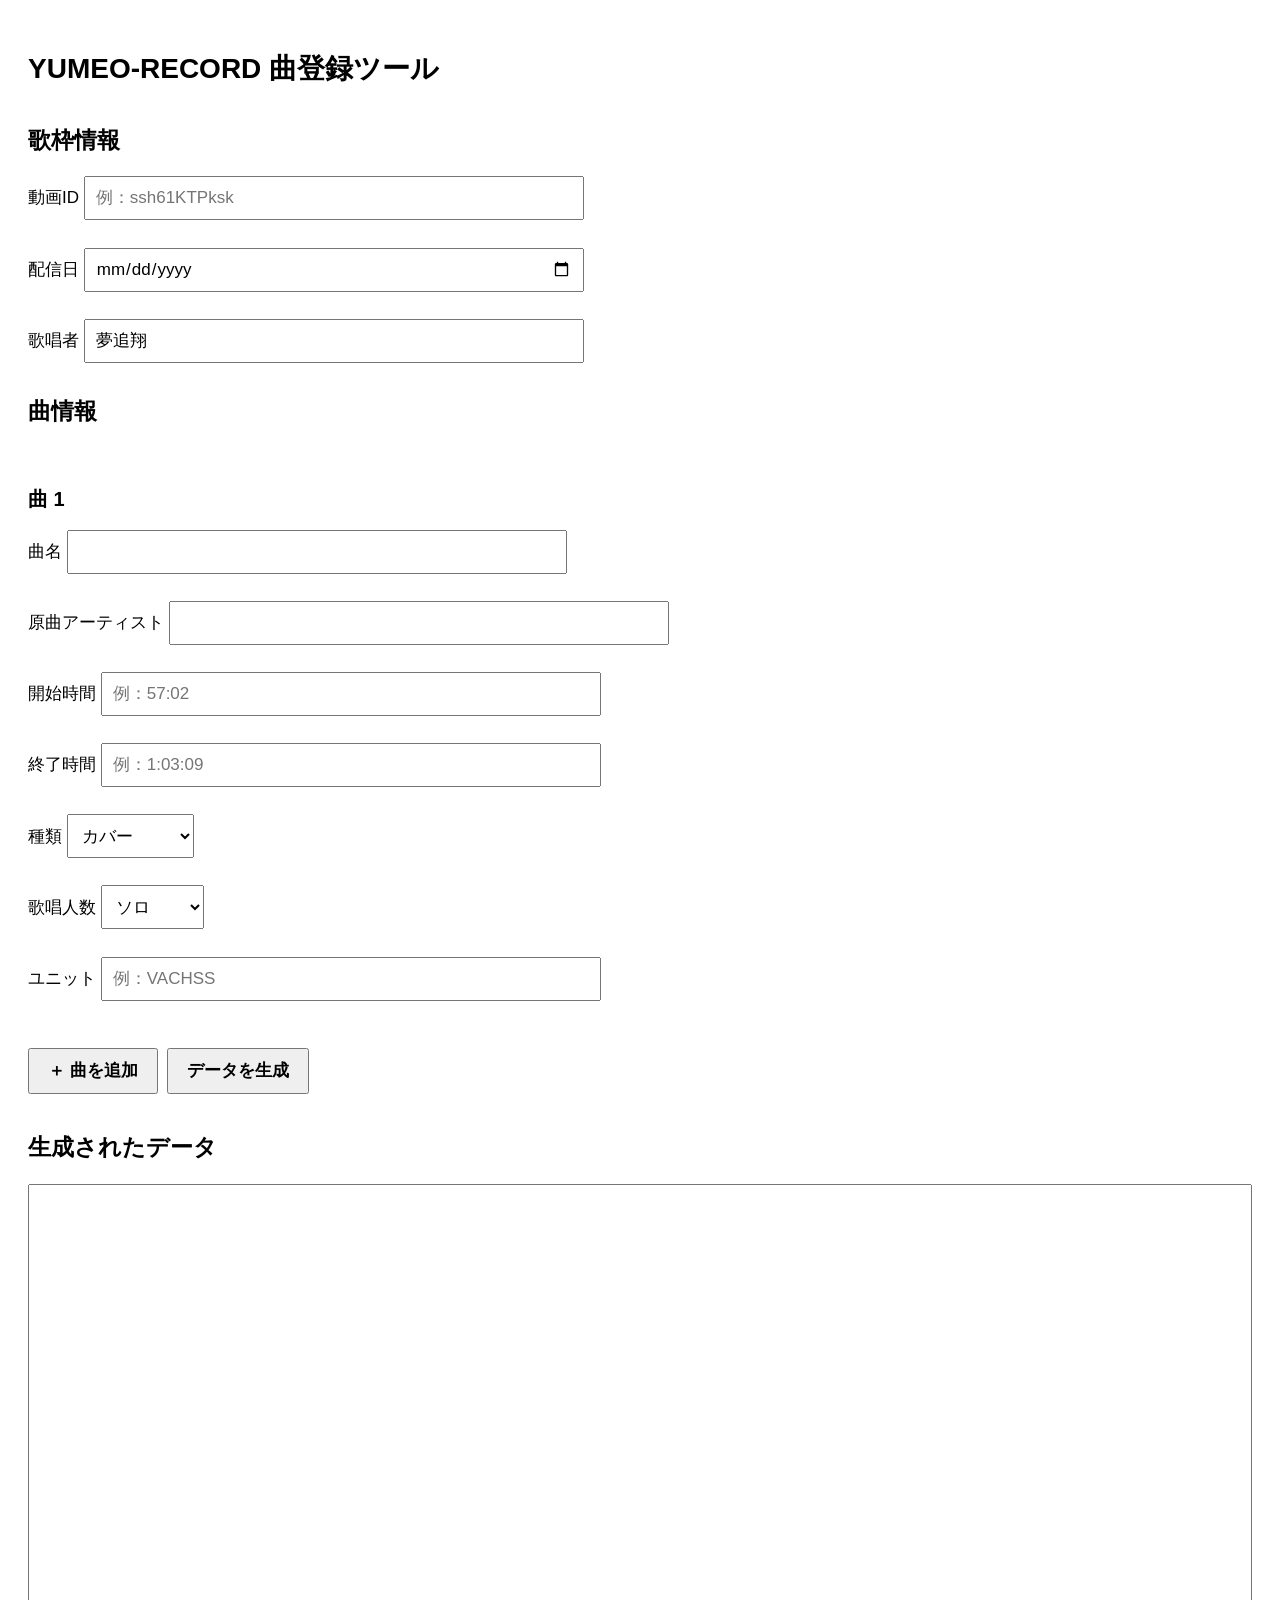
==== song-editor.html @ 81b99c0c "簡易アップデート" ====
<!DOCTYPE html>
<html lang="ja">
<head>
<meta charset="UTF-8">
<meta name="viewport" content="width=device-width, initial-scale=1.0">
<title>YUMEO-RECORD 曲登録ツール</title>
   <title>YUMEO-RECORD 曲登録ツール</title>
<style>
/* =========================
  曲登録ツール 全体
  ========================= */
body {
 font-family: sans-serif;
 font-size: 17px;
 line-height: 1.6;
 padding: 20px;
 box-sizing: border-box;
}
h1 {
 font-size: 28px;
 margin-bottom: 30px;
}
h2 {
 font-size: 23px;
 margin-top: 30px;
 margin-bottom: 18px;
}
h3 {
 font-size: 20px;
 margin-bottom: 15px;
}
label {
 font-size: 17px;
}
input,
select,
button,
textarea {
 font-family: inherit;
 font-size: 17px;
 box-sizing: border-box;
}
input,
select {
 min-height: 44px;
 padding: 8px 10px;
}
input[type="text"],
input[type="date"] {
 width: 100%;
 max-width: 500px;
}
button {
 min-height: 46px;
 padding: 8px 18px;
 margin: 5px 5px 5px 0;
 cursor: pointer;
}
#addSongButton,
#generateButton {
 font-weight: bold;
}
textarea {
 width: 100%;
 min-height: 400px;
 padding: 12px;
 line-height: 1.5;
 font-family: monospace;
}
.song-input {
 padding: 15px 0;
}
.song-input hr {
 margin: 25px 0;
}
</style>
</head>
</head>
<body>
<h1>YUMEO-RECORD 曲登録ツール</h1>
<h2>歌枠情報</h2>
<label>
   動画ID
<input type="text" id="videoId" placeholder="例：ssh61KTPksk">
</label>
<br><br>
<label>
   配信日
<input type="date" id="date">
</label>
<br><br>
<label>
   歌唱者
<input type="text" id="singer" value="夢追翔">
</label>
<h2>曲情報</h2>
<div id="songInputs">
<div class="song-input">
<h3>曲 1</h3>
<label>
       曲名
<input type="text" class="title">
</label>
<br><br>
<label>
       原曲アーティスト
<input type="text" class="artist">
</label>
<br><br>
<label>
       開始時間
<input type="text" class="start" placeholder="例：57:02">
</label>
<br><br>
<label>
       終了時間
<input type="text" class="end" placeholder="例：1:03:09">
</label>
<br><br>
<label>
       種類
<select class="type">
<option value="cover">カバー</option>
<option value="original">オリジナル</option>
</select>
</label>
<br><br>
<label>
       歌唱人数
<select class="count">
<option value="1">ソロ</option>
<option value="2">2人</option>
<option value="3">3人</option>
<option value="4">4人</option>
<option value="5">5人以上</option>
</select>
</label>
<br><br>
<label>
       ユニット
<input type="text" class="unit" placeholder="例：VACHSS">
</label>
</div>
</div>
<br>
<button type="button" id="addSongButton">
   ＋ 曲を追加
</button>
<button type="button" id="generateButton">
   データを生成
</button>
<h2>生成されたデータ</h2>
<textarea id="output" rows="20" cols="80" readonly></textarea>
   <script>
let songNumber = 1;
const addSongButton = document.getElementById('addSongButton');
const songInputs = document.getElementById('songInputs');
const generateButton = document.getElementById('generateButton');
const output = document.getElementById('output');

// =========================
// 時間を秒数に変換
// =========================
function parseTime(time) {
 if (typeof time === 'number') {
   return time;
 }
 if (!time) {
   return 0;
 }
 const parts = String(time)
   .trim()
   .split(':')
   .map(Number);
 if (parts.some(Number.isNaN)) {
   return 0;
 }
 if (parts.length === 1) {
   return parts[0];
 }
 if (parts.length === 2) {
   // 分:秒
   return parts[0] * 60 + parts[1];
 }
 if (parts.length === 3) {
   // 時:分:秒
   return parts[0] * 3600 + parts[1] * 60 + parts[2];
 }
 return 0;
}

// =========================
// 曲入力欄を追加
// =========================
addSongButton.addEventListener('click', () => {
 songNumber++;
 const songInput = document.createElement('div');
 songInput.className = 'song-input';
 songInput.innerHTML = `
<hr>
<h3>曲 ${songNumber}</h3>
<label>
     曲名
<input type="text" class="title">
</label>
<br><br>
<label>
     原曲アーティスト
<input type="text" class="artist">
</label>
<br><br>
<label>
     開始時間
<input
       type="text"
       class="start"
       placeholder="例：57:02"
>
</label>
<br><br>
<label>
     終了時間
<input
       type="text"
       class="end"
       placeholder="例：1:03:09"
>
</label>
<br><br>
<label>
     種類
<select class="type">
<option value="cover">カバー</option>
<option value="original">オリジナル</option>
</select>
</label>
<br><br>
<label>
     歌唱人数
<select class="count">
<option value="1">ソロ</option>
<option value="2">2人</option>
<option value="3">3人</option>
<option value="4">4人</option>
<option value="5">5人以上</option>
</select>
</label>
<br><br>
<label>
     ユニット
<input
       type="text"
       class="unit"
       placeholder="例：VACHSS"
>
</label>
 `;
 songInputs.appendChild(songInput);
});

// =========================
// データ生成
// =========================
generateButton.addEventListener('click', () => {
 const date = document.getElementById('date').value;
 const video = document.getElementById('videoId').value.trim();
 const singer = document.getElementById('singer').value.trim();
 const songs = document.querySelectorAll('.song-input');
 const result = [];
 songs.forEach(song => {
   const title =
     song.querySelector('.title')?.value.trim() || '';
   const artist =
     song.querySelector('.artist')?.value.trim() || '';
   const start =
     song.querySelector('.start')?.value.trim() || '';
   const end =
     song.querySelector('.end')?.value.trim() || '';
   const type =
     song.querySelector('.type')?.value || 'cover';
   const count =
     song.querySelector('.count')?.value || '1';
   const unit =
     song.querySelector('.unit')?.value.trim() || '';
   // 曲名が空欄ならスキップ
   if (!title) {
     return;
   }
   let songData = {
     title: title,
     count: count,
     type: type,
     date: date,
     unit: unit,
     artist: artist,
     singer: singer,
     video: video
   };
   // 開始時間が入力されている場合
   if (start !== '') {
     songData.start = parseTime(start);
   }
   // 終了時間が入力されている場合
   if (end !== '') {
     songData.end = parseTime(end);
   }
   result.push(songData);
 });

 // =========================
 // JavaScript形式に変換
 // =========================
 const formatted = result.map(song => {
   const lines = [
     `  {`,
     `    title: ${JSON.stringify(song.title)},`,
     `    count: ${JSON.stringify(song.count)},`,
     `    type: ${JSON.stringify(song.type)},`,
     `    date: ${JSON.stringify(song.date)},`,
     `    unit: ${JSON.stringify(song.unit)},`,
     `    artist: ${JSON.stringify(song.artist)},`,
     `    singer: ${JSON.stringify(song.singer)},`,
     `    video: ${JSON.stringify(song.video)}`
   ];
   if (song.start !== undefined) {
     lines[lines.length - 1] += ',';
     lines.push(`    start: ${song.start}`);
   }
   if (song.end !== undefined) {
     lines[lines.length - 1] += ',';
     lines.push(`    end: ${song.end}`);
   }
   lines.push(`  }`);
   return lines.join('\n');
 }).join(',\n');

 output.value = formatted;
});
</script>
</body>
</html>
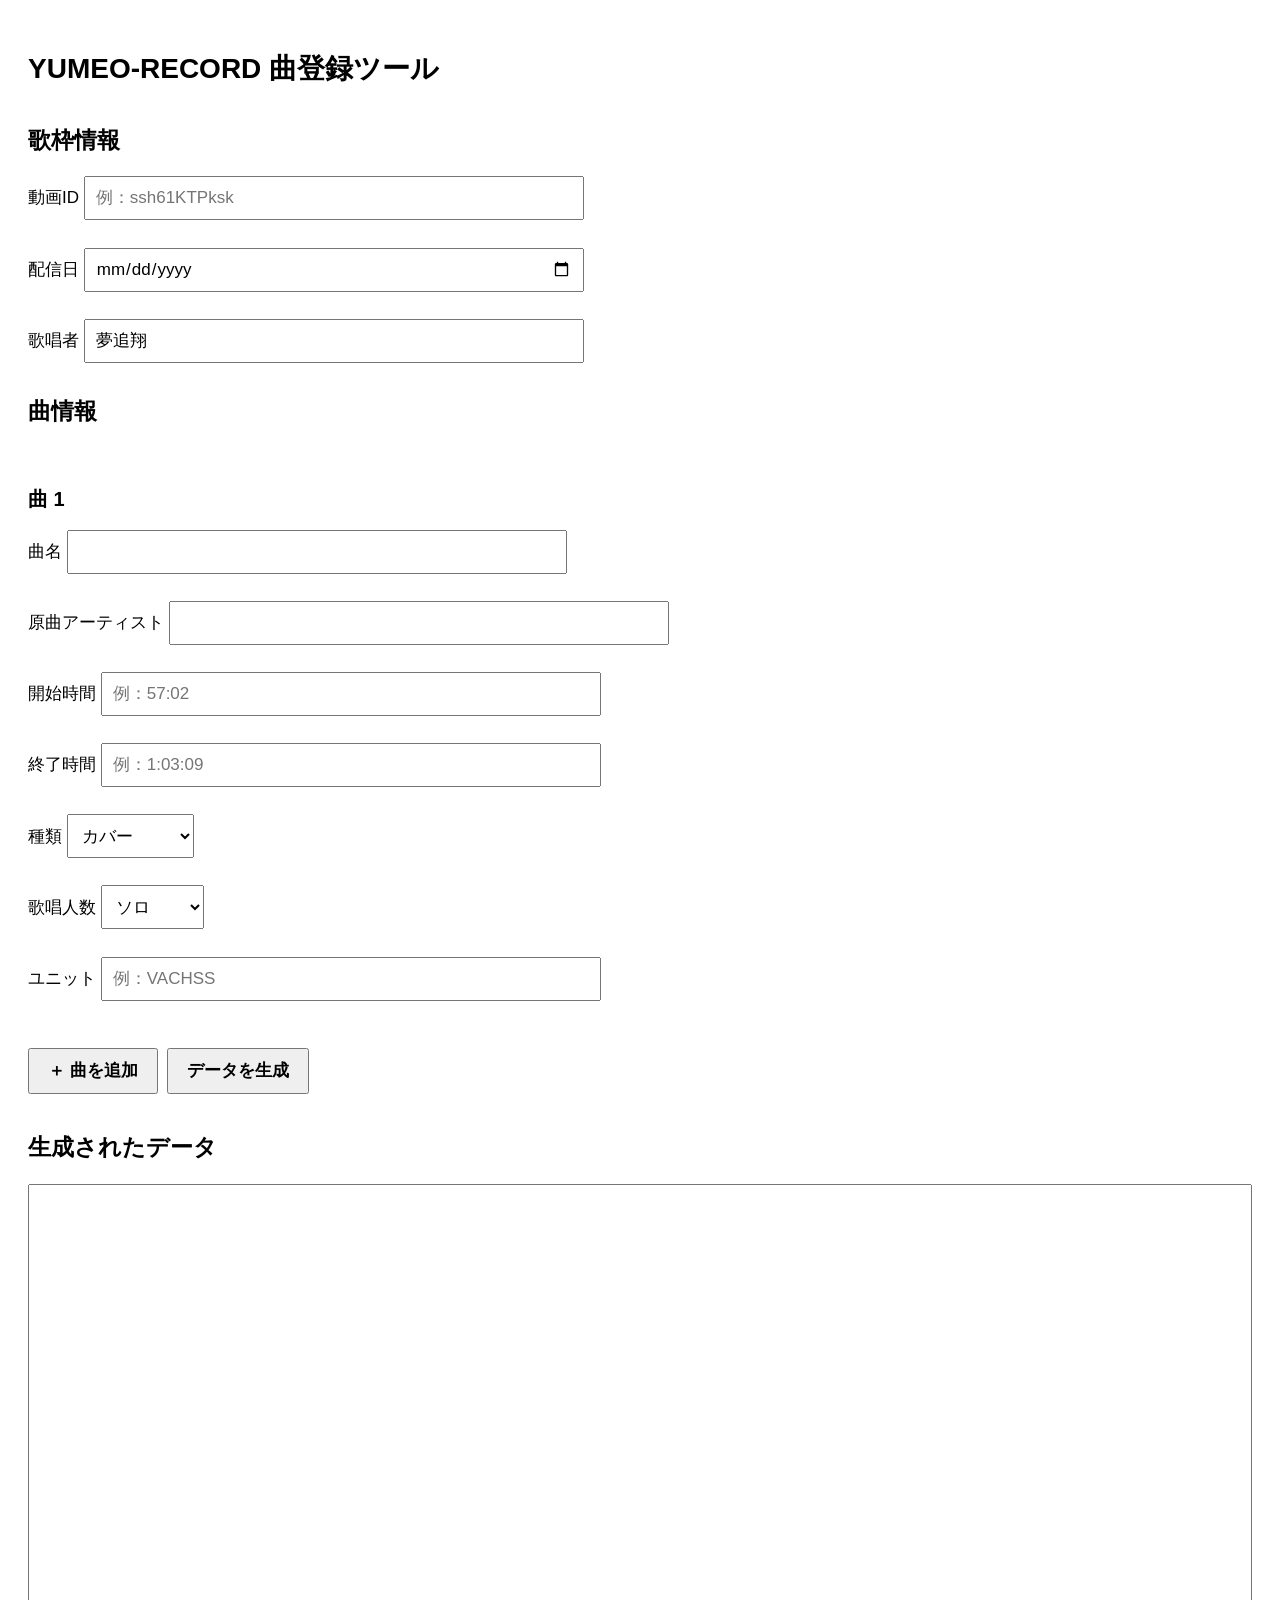
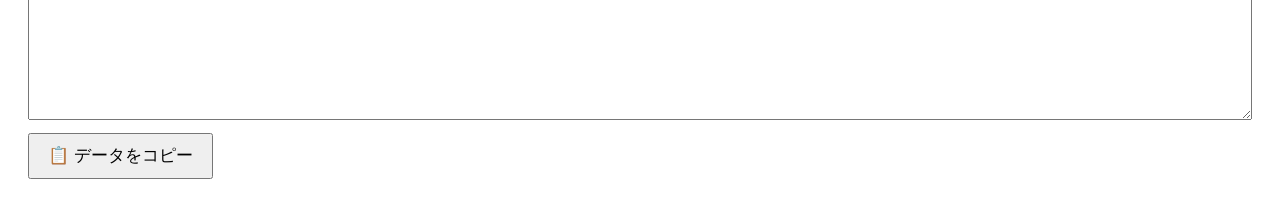
==== commit 085b1691: "コピーボタン追加" ====
--- a/song-editor.html
+++ b/song-editor.html
@@ -151,6 +151,9 @@
 </button>
 <h2>生成されたデータ</h2>
 <textarea id="output" rows="20" cols="80" readonly></textarea>
+   <br>
+<button type="button" id="copyButton">📋 データをコピー</button>
+<span id="copyMessage"></span>
    <script>
 let songNumber = 1;
 const addSongButton = document.getElementById('addSongButton');
@@ -334,7 +337,29 @@
    return lines.join('\n');
  }).join(',\n');
 
- output.value = formatted;
+ const copyButton = document.getElementById('copyButton');
+const copyMessage = document.getElementById('copyMessage');
+copyButton.addEventListener('click', async () => {
+ if (!output.value) {
+   copyMessage.textContent = 'コピーするデータがありません';
+   return;
+ }
+ try {
+   await navigator.clipboard.writeText(output.value);
+   copyMessage.textContent = '✓ コピーしました！';
+   setTimeout(() => {
+     copyMessage.textContent = '';
+   }, 2000);
+ } catch (error) {
+   output.select();
+   document.execCommand('copy');
+   copyMessage.textContent = '✓ コピーしました！';
+   setTimeout(() => {
+     copyMessage.textContent = '';
+   }, 2000);
+ }
+});
+   output.value = formatted;
 });
 </script>
 </body>
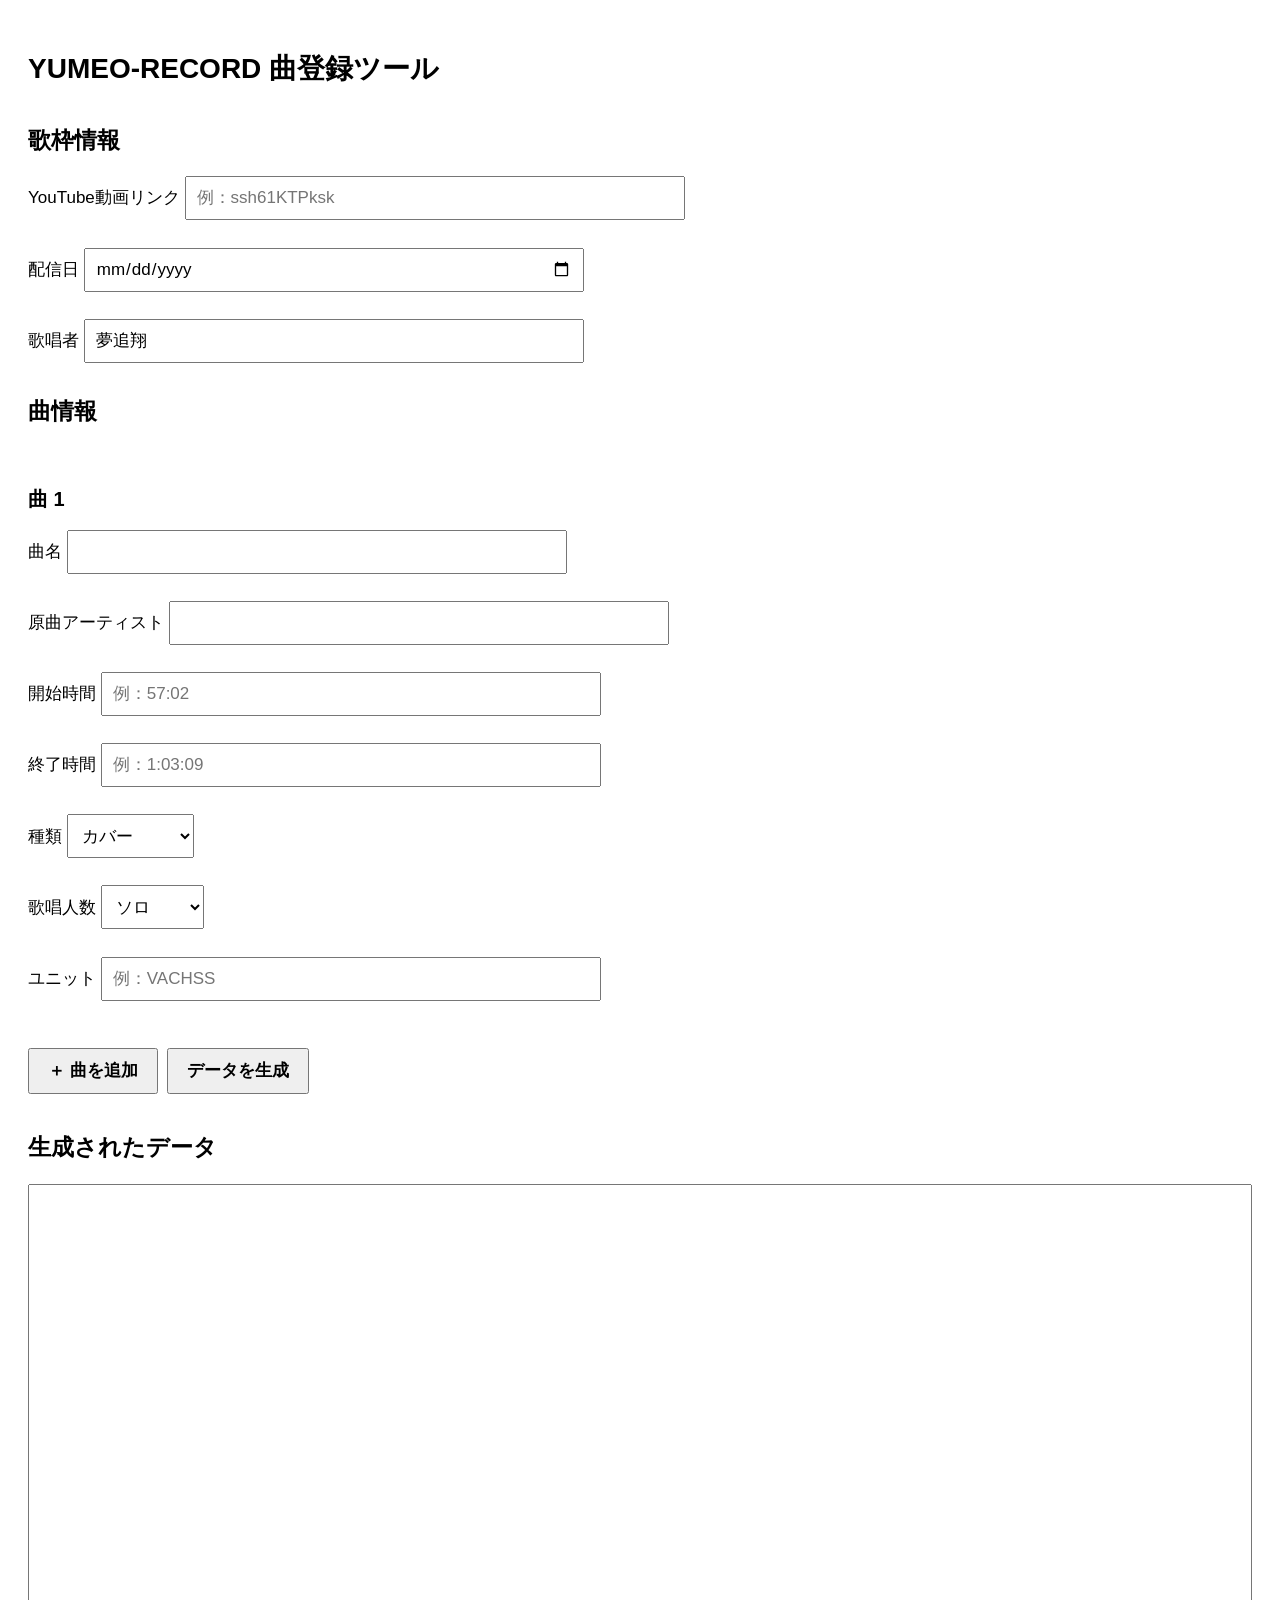
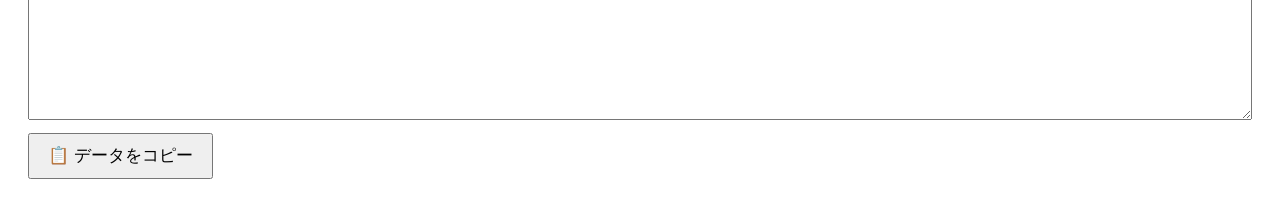
==== commit ce972d7c: "YouTubeリンク直貼り機能追加" ====
--- a/song-editor.html
+++ b/song-editor.html
@@ -80,7 +80,7 @@
 <h1>YUMEO-RECORD 曲登録ツール</h1>
 <h2>歌枠情報</h2>
 <label>
-   動画ID
+   YouTube動画リンク
 <input type="text" id="videoId" placeholder="例：ssh61KTPksk">
 </label>
 <br><br>
@@ -262,11 +262,53 @@
 });
 
 // =========================
+// YouTubeリンクから動画IDを取得
+// =========================
+function getYouTubeVideoId(input) {
+ if (!input) return '';
+ // 動画IDだけ入力された場合
+ if (/^[a-zA-Z0-9_-]{11}$/.test(input)) {
+   return input;
+ }
+ try {
+   const url = new URL(input);
+   const hostname = url.hostname;
+   // https://www.youtube.com/watch?v=XXXXXXXXXXX
+   if (hostname === 'www.youtube.com' || hostname === 'youtube.com') {
+     const videoId = url.searchParams.get('v');
+     if (videoId) {
+       return videoId;
+     }
+     // https://www.youtube.com/shorts/XXXXXXXXXXX
+     const shortsMatch = url.pathname.match(/^\/shorts\/([^/]+)/);
+     if (shortsMatch) {
+       return shortsMatch[1];
+     }
+     // https://www.youtube.com/live/XXXXXXXXXXX
+     const liveMatch = url.pathname.match(/^\/live\/([^/]+)/);
+     if (liveMatch) {
+       return liveMatch[1];
+     }
+   }
+   // https://youtu.be/XXXXXXXXXXX
+   if (hostname === 'youtu.be') {
+     const videoId = url.pathname.substring(1).split('/')[0];
+     if (videoId) {
+       return videoId;
+     }
+   }
+ } catch (error) {
+   // URLとして解析できない場合
+ }
+ return input;
+}
+      // =========================
 // データ生成
 // =========================
 generateButton.addEventListener('click', () => {
  const date = document.getElementById('date').value;
- const video = document.getElementById('videoId').value.trim();
+ const videoInput = document.getElementById('videoId').value.trim();
+const video = getYouTubeVideoId(videoInput);
  const singer = document.getElementById('singer').value.trim();
  const songs = document.querySelectorAll('.song-input');
  const result = [];
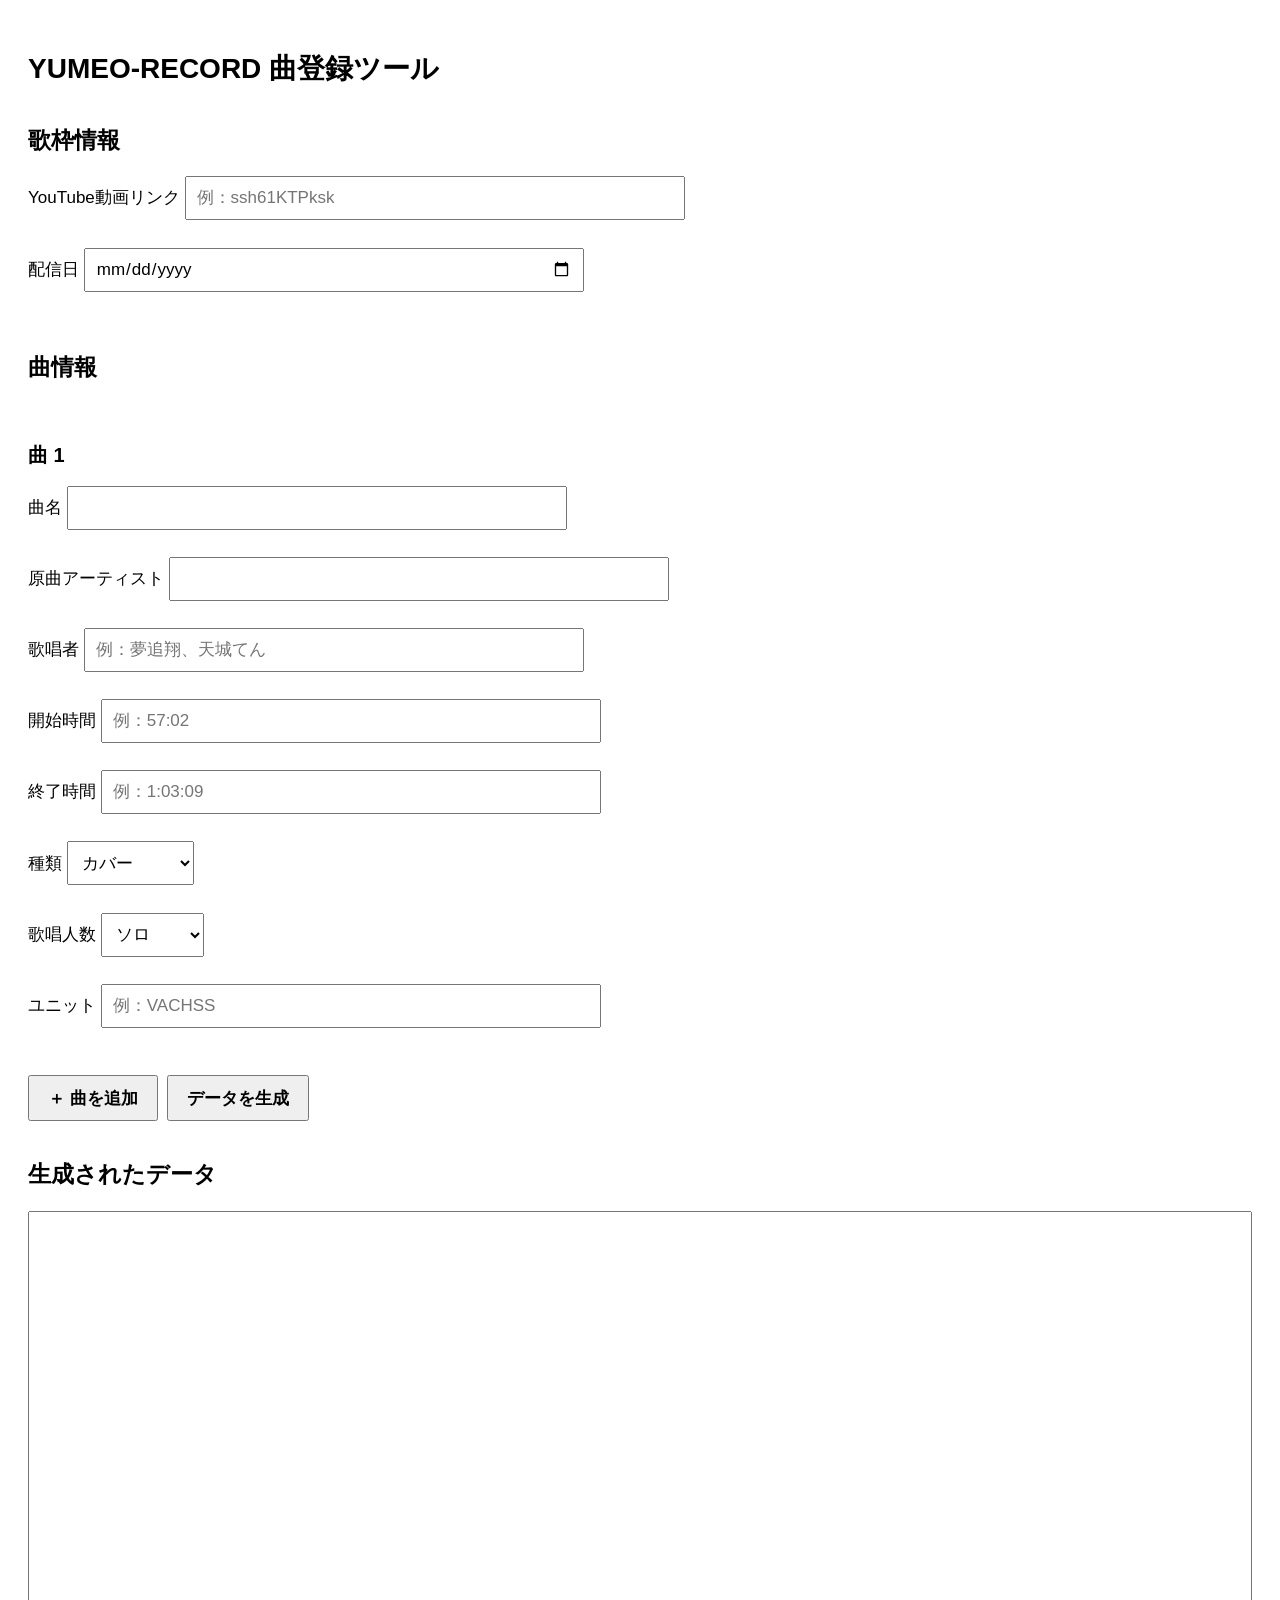
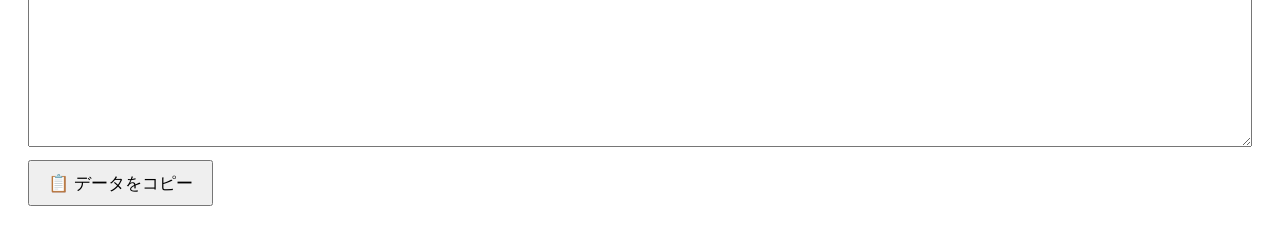
==== commit d3f84d6a: "フォーム調整" ====
--- a/song-editor.html
+++ b/song-editor.html
@@ -89,10 +89,6 @@
 <input type="date" id="date">
 </label>
 <br><br>
-<label>
-   歌唱者
-<input type="text" id="singer" value="夢追翔">
-</label>
 <h2>曲情報</h2>
 <div id="songInputs">
 <div class="song-input">
@@ -105,6 +101,11 @@
 <label>
        原曲アーティスト
 <input type="text" class="artist">
+</label>
+<br><br>
+   <label>
+      歌唱者
+<input type="text" class="singer" placeholder="例：夢追翔、天城てん">
 </label>
 <br><br>
 <label>
@@ -210,6 +211,11 @@
 <label>
      原曲アーティスト
 <input type="text" class="artist">
+</label>
+<br><br>
+<label>
+    歌唱者
+<input type="text" class="singer" placeholder="例：夢追翔、天城てん">
 </label>
 <br><br>
 <label>
@@ -375,9 +381,9 @@
      lines[lines.length - 1] += ',';
      lines.push(`    end: ${song.end}`);
    }
-   lines.push(`  }`);
-   return lines.join('\n');
- }).join(',\n');
+   lines.push(`  },`);
+return lines.join('\n');
+}).join('\n');
 
  const copyButton = document.getElementById('copyButton');
 const copyMessage = document.getElementById('copyMessage');
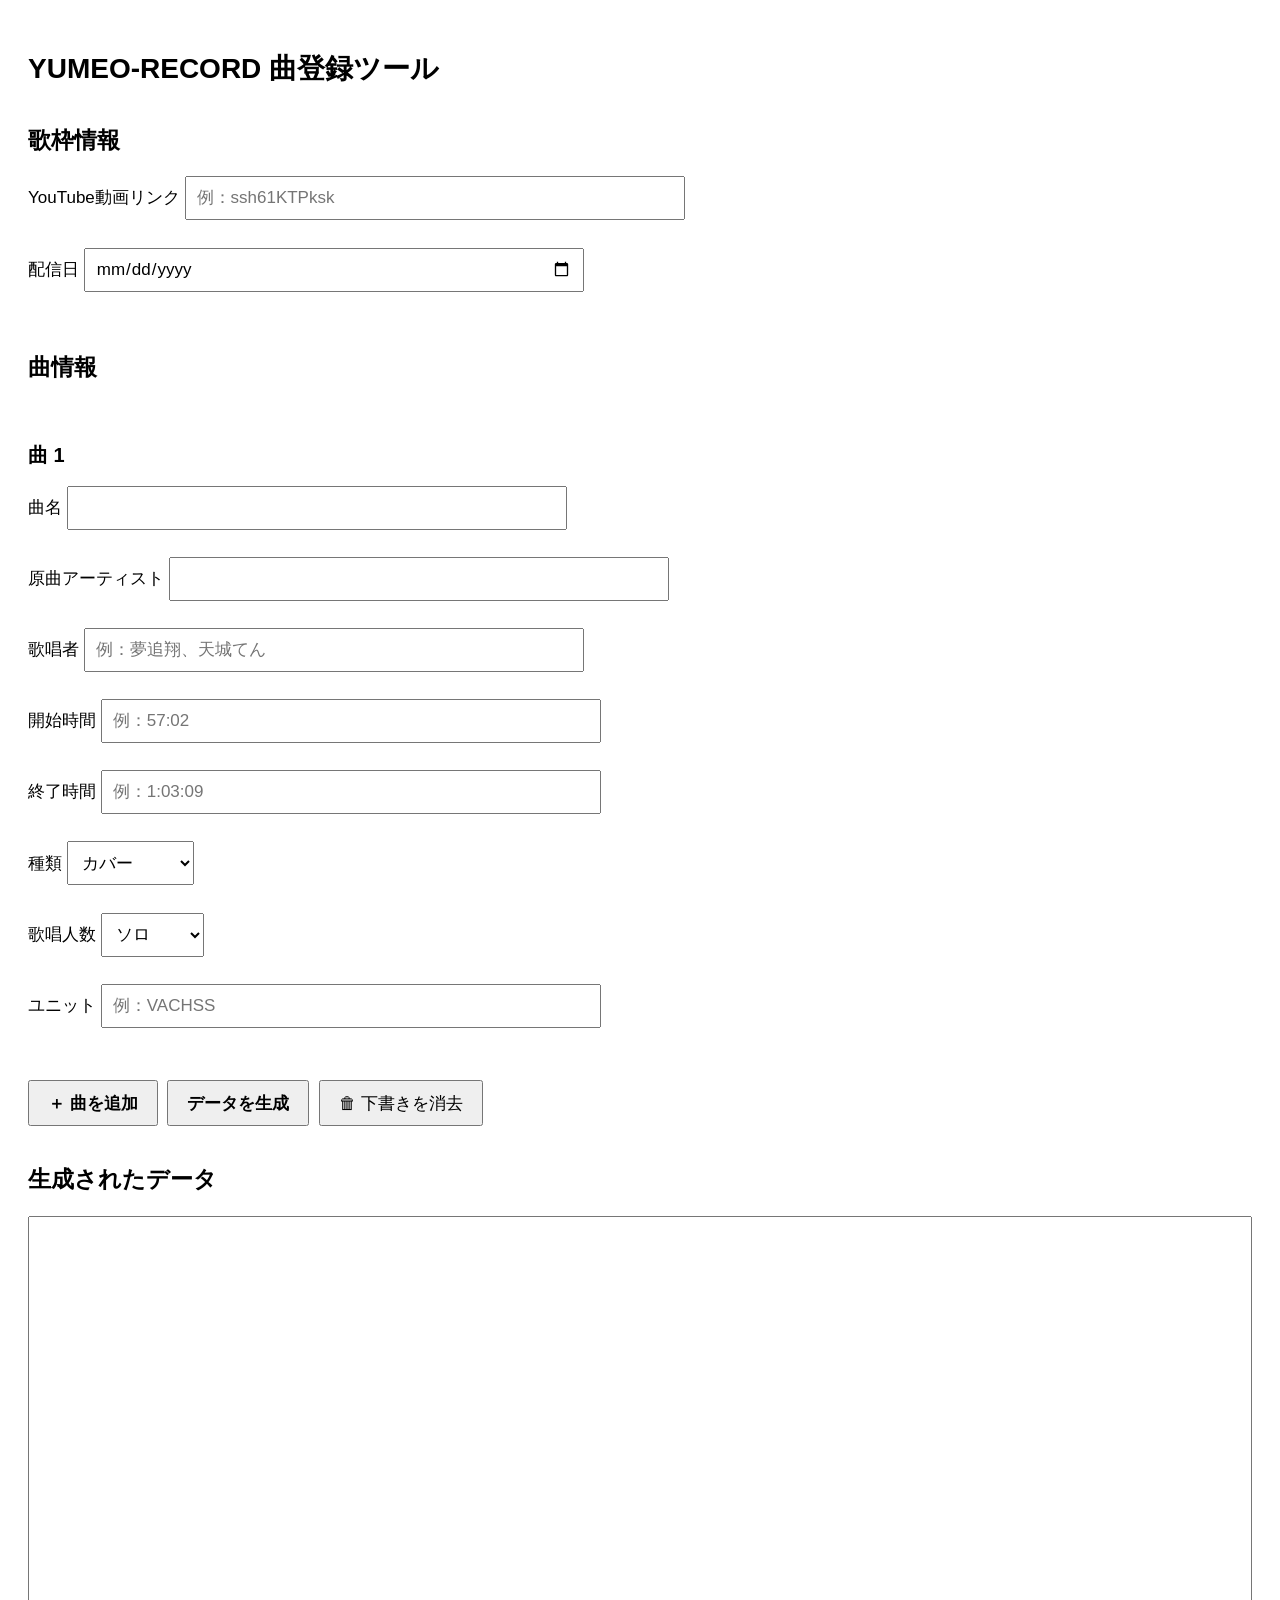
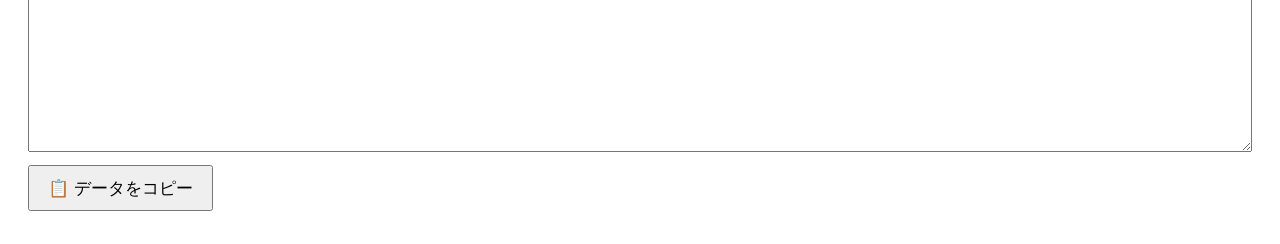
==== commit e77d6b0a: "Update song-editor.html" ====
--- a/song-editor.html
+++ b/song-editor.html
@@ -4,84 +4,96 @@
 <meta charset="UTF-8">
 <meta name="viewport" content="width=device-width, initial-scale=1.0">
 <title>YUMEO-RECORD 曲登録ツール</title>
-   <title>YUMEO-RECORD 曲登録ツール</title>
 <style>
 /* =========================
   曲登録ツール 全体
   ========================= */
 body {
- font-family: sans-serif;
- font-size: 17px;
- line-height: 1.6;
- padding: 20px;
- box-sizing: border-box;
+   font-family: sans-serif;
+   font-size: 17px;
+   line-height: 1.6;
+   padding: 20px;
+   box-sizing: border-box;
 }
 h1 {
- font-size: 28px;
- margin-bottom: 30px;
+   font-size: 28px;
+   margin-bottom: 30px;
 }
 h2 {
- font-size: 23px;
- margin-top: 30px;
- margin-bottom: 18px;
+   font-size: 23px;
+   margin-top: 30px;
+   margin-bottom: 18px;
 }
 h3 {
- font-size: 20px;
- margin-bottom: 15px;
+   font-size: 20px;
+   margin-bottom: 15px;
 }
 label {
- font-size: 17px;
+   font-size: 17px;
 }
 input,
 select,
 button,
 textarea {
- font-family: inherit;
- font-size: 17px;
- box-sizing: border-box;
+   font-family: inherit;
+   font-size: 17px;
+   box-sizing: border-box;
 }
 input,
 select {
- min-height: 44px;
- padding: 8px 10px;
+   min-height: 44px;
+   padding: 8px 10px;
 }
 input[type="text"],
 input[type="date"] {
- width: 100%;
- max-width: 500px;
+   width: 100%;
+   max-width: 500px;
 }
 button {
- min-height: 46px;
- padding: 8px 18px;
- margin: 5px 5px 5px 0;
- cursor: pointer;
+   min-height: 46px;
+   padding: 8px 18px;
+   margin: 5px 5px 5px 0;
+   cursor: pointer;
 }
 #addSongButton,
 #generateButton {
- font-weight: bold;
+   font-weight: bold;
 }
 textarea {
- width: 100%;
- min-height: 400px;
- padding: 12px;
- line-height: 1.5;
- font-family: monospace;
+   width: 100%;
+   min-height: 400px;
+   padding: 12px;
+   line-height: 1.5;
+   font-family: monospace;
 }
 .song-input {
- padding: 15px 0;
+   padding: 15px 0;
 }
 .song-input hr {
- margin: 25px 0;
+   margin: 25px 0;
+}
+/* =========================
+  自動保存関連
+  ========================= */
+#saveStatus {
+   margin: 10px 0 20px;
+   font-size: 15px;
+}
+#clearDraftButton {
+   margin-top: 10px;
 }
 </style>
-</head>
 </head>
 <body>
 <h1>YUMEO-RECORD 曲登録ツール</h1>
 <h2>歌枠情報</h2>
 <label>
    YouTube動画リンク
-<input type="text" id="videoId" placeholder="例：ssh61KTPksk">
+<input
+       type="text"
+       id="videoId"
+       placeholder="例：ssh61KTPksk"
+>
 </label>
 <br><br>
 <label>
@@ -94,32 +106,44 @@
 <div class="song-input">
 <h3>曲 1</h3>
 <label>
-       曲名
+           曲名
 <input type="text" class="title">
 </label>
 <br><br>
 <label>
-       原曲アーティスト
+           原曲アーティスト
 <input type="text" class="artist">
 </label>
 <br><br>
-   <label>
-      歌唱者
-<input type="text" class="singer" placeholder="例：夢追翔、天城てん">
-</label>
-<br><br>
-<label>
-       開始時間
-<input type="text" class="start" placeholder="例：57:02">
-</label>
-<br><br>
-<label>
-       終了時間
-<input type="text" class="end" placeholder="例：1:03:09">
-</label>
-<br><br>
-<label>
-       種類
+<label>
+           歌唱者
+<input
+               type="text"
+               class="singer"
+               placeholder="例：夢追翔、天城てん"
+>
+</label>
+<br><br>
+<label>
+           開始時間
+<input
+               type="text"
+               class="start"
+               placeholder="例：57:02"
+>
+</label>
+<br><br>
+<label>
+           終了時間
+<input
+               type="text"
+               class="end"
+               placeholder="例：1:03:09"
+>
+</label>
+<br><br>
+<label>
+           種類
 <select class="type">
 <option value="cover">カバー</option>
 <option value="original">オリジナル</option>
@@ -127,7 +151,7 @@
 </label>
 <br><br>
 <label>
-       歌唱人数
+           歌唱人数
 <select class="count">
 <option value="1">ソロ</option>
 <option value="2">2人</option>
@@ -138,8 +162,12 @@
 </label>
 <br><br>
 <label>
-       ユニット
-<input type="text" class="unit" placeholder="例：VACHSS">
+           ユニット
+<input
+               type="text"
+               class="unit"
+               placeholder="例：VACHSS"
+>
 </label>
 </div>
 </div>
@@ -150,264 +178,677 @@
 <button type="button" id="generateButton">
    データを生成
 </button>
+<button type="button" id="clearDraftButton">
+   🗑 下書きを消去
+</button>
+<div id="saveStatus"></div>
 <h2>生成されたデータ</h2>
-<textarea id="output" rows="20" cols="80" readonly></textarea>
-   <br>
-<button type="button" id="copyButton">📋 データをコピー</button>
+<textarea
+   id="output"
+   rows="20"
+   cols="80"
+   readonly
+></textarea>
+<br>
+<button type="button" id="copyButton">
+   📋 データをコピー
+</button>
 <span id="copyMessage"></span>
-   <script>
+
+<script>
+/* =========================
+  基本設定
+  ========================= */
 let songNumber = 1;
+const DRAFT_KEY = 'yumeoRecordSongToolDraft';
 const addSongButton = document.getElementById('addSongButton');
 const songInputs = document.getElementById('songInputs');
 const generateButton = document.getElementById('generateButton');
 const output = document.getElementById('output');
-
-// =========================
-// 時間を秒数に変換
-// =========================
+const copyButton = document.getElementById('copyButton');
+const copyMessage = document.getElementById('copyMessage');
+const saveStatus = document.getElementById('saveStatus');
+const clearDraftButton = document.getElementById('clearDraftButton');
+
+/* =========================
+  時間を秒数に変換
+  ========================= */
 function parseTime(time) {
- if (typeof time === 'number') {
-   return time;
- }
- if (!time) {
+   if (typeof time === 'number') {
+       return time;
+   }
+   if (!time) {
+       return 0;
+   }
+   const parts = String(time)
+       .trim()
+       .split(':')
+       .map(Number);
+   if (parts.some(Number.isNaN)) {
+       return 0;
+   }
+   if (parts.length === 1) {
+       return parts[0];
+   }
+   if (parts.length === 2) {
+       // 分:秒
+       return parts[0] * 60 + parts[1];
+   }
+   if (parts.length === 3) {
+       // 時:分:秒
+       return parts[0] * 3600 + parts[1] * 60 + parts[2];
+   }
    return 0;
- }
- const parts = String(time)
-   .trim()
-   .split(':')
-   .map(Number);
- if (parts.some(Number.isNaN)) {
-   return 0;
- }
- if (parts.length === 1) {
-   return parts[0];
- }
- if (parts.length === 2) {
-   // 分:秒
-   return parts[0] * 60 + parts[1];
- }
- if (parts.length === 3) {
-   // 時:分:秒
-   return parts[0] * 3600 + parts[1] * 60 + parts[2];
- }
- return 0;
-}
-
-// =========================
-// 曲入力欄を追加
-// =========================
+}
+
+/* =========================
+  YouTubeリンクから動画IDを取得
+  ========================= */
+function getYouTubeVideoId(input) {
+   if (!input) {
+       return '';
+   }
+   // 動画IDだけ入力された場合
+   if (/^[a-zA-Z0-9_-]{11}$/.test(input)) {
+       return input;
+   }
+   try {
+       const url = new URL(input);
+       const hostname = url.hostname;
+       // youtube.com
+       if (
+           hostname === 'www.youtube.com' ||
+           hostname === 'youtube.com'
+       ) {
+           const videoId = url.searchParams.get('v');
+           if (videoId) {
+               return videoId;
+           }
+           // /shorts/XXXXXXXXXXX
+           const shortsMatch =
+               url.pathname.match(/^\/shorts\/([^/]+)/);
+           if (shortsMatch) {
+               return shortsMatch[1];
+           }
+           // /live/XXXXXXXXXXX
+           const liveMatch =
+               url.pathname.match(/^\/live\/([^/]+)/);
+           if (liveMatch) {
+               return liveMatch[1];
+           }
+       }
+       // youtu.be
+       if (hostname === 'youtu.be') {
+           const videoId =
+               url.pathname.substring(1).split('/')[0];
+           if (videoId) {
+               return videoId;
+           }
+       }
+   } catch (error) {
+       // URLとして解析できない場合
+   }
+   return input;
+}
+
+/* =========================
+  曲入力欄を作成
+  ========================= */
+function createSongInput(number, data = {}) {
+   const songInput = document.createElement('div');
+   songInput.className = 'song-input';
+   songInput.innerHTML = `
+<hr>
+<h3>曲 ${number}</h3>
+<label>
+           曲名
+<input
+               type="text"
+               class="title"
+               value="${escapeHtml(data.title || '')}"
+>
+</label>
+<br><br>
+<label>
+           原曲アーティスト
+<input
+               type="text"
+               class="artist"
+               value="${escapeHtml(data.artist || '')}"
+>
+</label>
+<br><br>
+<label>
+           歌唱者
+<input
+               type="text"
+               class="singer"
+               placeholder="例：夢追翔、天城てん"
+               value="${escapeHtml(data.singer || '')}"
+>
+</label>
+<br><br>
+<label>
+           開始時間
+<input
+               type="text"
+               class="start"
+               placeholder="例：57:02"
+               value="${escapeHtml(data.start || '')}"
+>
+</label>
+<br><br>
+<label>
+           終了時間
+<input
+               type="text"
+               class="end"
+               placeholder="例：1:03:09"
+               value="${escapeHtml(data.end || '')}"
+>
+</label>
+<br><br>
+<label>
+           種類
+<select class="type">
+<option value="cover"
+                   ${data.type === 'cover' ? 'selected' : ''}>
+                   カバー
+</option>
+<option value="original"
+                   ${data.type === 'original' ? 'selected' : ''}>
+                   オリジナル
+</option>
+</select>
+</label>
+<br><br>
+<label>
+           歌唱人数
+<select class="count">
+<option value="1"
+                   ${data.count === '1' ? 'selected' : ''}>
+                   ソロ
+</option>
+<option value="2"
+                   ${data.count === '2' ? 'selected' : ''}>
+                   2人
+</option>
+<option value="3"
+                   ${data.count === '3' ? 'selected' : ''}>
+                   3人
+</option>
+<option value="4"
+                   ${data.count === '4' ? 'selected' : ''}>
+                   4人
+</option>
+<option value="5"
+                   ${data.count === '5' ? 'selected' : ''}>
+                   5人以上
+</option>
+</select>
+</label>
+<br><br>
+<label>
+           ユニット
+<input
+               type="text"
+               class="unit"
+               placeholder="例：VACHSS"
+               value="${escapeHtml(data.unit || '')}"
+>
+</label>
+   `;
+   songInputs.appendChild(songInput);
+   return songInput;
+}
+
+/* =========================
+  HTMLエスケープ
+  ========================= */
+function escapeHtml(value) {
+   return String(value)
+       .replace(/&/g, '&amp;')
+       .replace(/</g, '&lt;')
+       .replace(/>/g, '&gt;')
+       .replace(/"/g, '&quot;')
+       .replace(/'/g, '&#039;');
+}
+
+/* =========================
+  現在の入力内容を取得
+  ========================= */
+function collectDraftData() {
+   const songs = [];
+   document.querySelectorAll('.song-input').forEach(song => {
+       songs.push({
+           title:
+               song.querySelector('.title')?.value || '',
+           artist:
+               song.querySelector('.artist')?.value || '',
+           singer:
+               song.querySelector('.singer')?.value || '',
+           start:
+               song.querySelector('.start')?.value || '',
+           end:
+               song.querySelector('.end')?.value || '',
+           type:
+               song.querySelector('.type')?.value || 'cover',
+           count:
+               song.querySelector('.count')?.value || '1',
+           unit:
+               song.querySelector('.unit')?.value || ''
+       });
+   });
+   return {
+       videoId:
+           document.getElementById('videoId')?.value || '',
+       date:
+           document.getElementById('date')?.value || '',
+       songs: songs,
+       output:
+           output?.value || '',
+       songNumber: songNumber
+   };
+}
+
+/* =========================
+  下書きを保存
+  ========================= */
+function saveDraft() {
+   try {
+       const draft = collectDraftData();
+       localStorage.setItem(
+           DRAFT_KEY,
+           JSON.stringify(draft)
+       );
+       if (saveStatus) {
+           const now = new Date();
+           saveStatus.textContent =
+               `✓ 入力内容を自動保存しました（${now.toLocaleTimeString('ja-JP')}）`;
+       }
+   } catch (error) {
+       console.error(
+           '下書きの保存に失敗しました。',
+           error
+       );
+   }
+}
+
+/* =========================
+  下書きが存在するか確認
+  ========================= */
+function hasDraft() {
+   return !!localStorage.getItem(DRAFT_KEY);
+}
+
+/* =========================
+  下書きを復元
+  ========================= */
+function restoreDraft() {
+   try {
+       const saved =
+           localStorage.getItem(DRAFT_KEY);
+       if (!saved) {
+           return false;
+       }
+       const draft = JSON.parse(saved);
+       // 歌枠情報
+       document.getElementById('videoId').value =
+           draft.videoId || '';
+       document.getElementById('date').value =
+           draft.date || '';
+       // 曲入力欄をいったんクリア
+       songInputs.innerHTML = '';
+       // 保存されていた曲を復元
+       if (Array.isArray(draft.songs) && draft.songs.length > 0) {
+           draft.songs.forEach((song, index) => {
+               const number = index + 1;
+               createSongInput(number, song);
+           });
+           songNumber = draft.songs.length;
+       } else {
+           createFirstSongInput();
+       }
+       // 生成済みデータ
+       output.value =
+           draft.output || '';
+       if (saveStatus) {
+           saveStatus.textContent =
+               '✓ 前回の入力内容を復元しました';
+       }
+       return true;
+   } catch (error) {
+       console.error(
+           '下書きの復元に失敗しました。',
+           error
+       );
+       return false;
+   }
+}
+
+/* =========================
+  最初の曲入力欄を作成
+  ========================= */
+function createFirstSongInput() {
+   songInputs.innerHTML = `
+<div class="song-input">
+<h3>曲 1</h3>
+<label>
+               曲名
+<input type="text" class="title">
+</label>
+<br><br>
+<label>
+               原曲アーティスト
+<input type="text" class="artist">
+</label>
+<br><br>
+<label>
+               歌唱者
+<input
+                   type="text"
+                   class="singer"
+                   placeholder="例：夢追翔、天城てん"
+>
+</label>
+<br><br>
+<label>
+               開始時間
+<input
+                   type="text"
+                   class="start"
+                   placeholder="例：57:02"
+>
+</label>
+<br><br>
+<label>
+               終了時間
+<input
+                   type="text"
+                   class="end"
+                   placeholder="例：1:03:09"
+>
+</label>
+<br><br>
+<label>
+               種類
+<select class="type">
+<option value="cover">
+                       カバー
+</option>
+<option value="original">
+                       オリジナル
+</option>
+</select>
+</label>
+<br><br>
+<label>
+               歌唱人数
+<select class="count">
+<option value="1">
+                       ソロ
+</option>
+<option value="2">
+                       2人
+</option>
+<option value="3">
+                       3人
+</option>
+<option value="4">
+                       4人
+</option>
+<option value="5">
+                       5人以上
+</option>
+</select>
+</label>
+<br><br>
+<label>
+               ユニット
+<input
+                   type="text"
+                   class="unit"
+                   placeholder="例：VACHSS"
+>
+</label>
+</div>
+   `;
+   songNumber = 1;
+}
+
+/* =========================
+  「＋ 曲を追加」
+  ========================= */
 addSongButton.addEventListener('click', () => {
- songNumber++;
- const songInput = document.createElement('div');
- songInput.className = 'song-input';
- songInput.innerHTML = `
-<hr>
-<h3>曲 ${songNumber}</h3>
-<label>
-     曲名
-<input type="text" class="title">
-</label>
-<br><br>
-<label>
-     原曲アーティスト
-<input type="text" class="artist">
-</label>
-<br><br>
-<label>
-    歌唱者
-<input type="text" class="singer" placeholder="例：夢追翔、天城てん">
-</label>
-<br><br>
-<label>
-     開始時間
-<input
-       type="text"
-       class="start"
-       placeholder="例：57:02"
->
-</label>
-<br><br>
-<label>
-     終了時間
-<input
-       type="text"
-       class="end"
-       placeholder="例：1:03:09"
->
-</label>
-<br><br>
-<label>
-     種類
-<select class="type">
-<option value="cover">カバー</option>
-<option value="original">オリジナル</option>
-</select>
-</label>
-<br><br>
-<label>
-     歌唱人数
-<select class="count">
-<option value="1">ソロ</option>
-<option value="2">2人</option>
-<option value="3">3人</option>
-<option value="4">4人</option>
-<option value="5">5人以上</option>
-</select>
-</label>
-<br><br>
-<label>
-     ユニット
-<input
-       type="text"
-       class="unit"
-       placeholder="例：VACHSS"
->
-</label>
- `;
- songInputs.appendChild(songInput);
+   songNumber++;
+   createSongInput(songNumber);
+   saveDraft();
 });
 
-// =========================
-// YouTubeリンクから動画IDを取得
-// =========================
-function getYouTubeVideoId(input) {
- if (!input) return '';
- // 動画IDだけ入力された場合
- if (/^[a-zA-Z0-9_-]{11}$/.test(input)) {
-   return input;
- }
- try {
-   const url = new URL(input);
-   const hostname = url.hostname;
-   // https://www.youtube.com/watch?v=XXXXXXXXXXX
-   if (hostname === 'www.youtube.com' || hostname === 'youtube.com') {
-     const videoId = url.searchParams.get('v');
-     if (videoId) {
-       return videoId;
-     }
-     // https://www.youtube.com/shorts/XXXXXXXXXXX
-     const shortsMatch = url.pathname.match(/^\/shorts\/([^/]+)/);
-     if (shortsMatch) {
-       return shortsMatch[1];
-     }
-     // https://www.youtube.com/live/XXXXXXXXXXX
-     const liveMatch = url.pathname.match(/^\/live\/([^/]+)/);
-     if (liveMatch) {
-       return liveMatch[1];
-     }
-   }
-   // https://youtu.be/XXXXXXXXXXX
-   if (hostname === 'youtu.be') {
-     const videoId = url.pathname.substring(1).split('/')[0];
-     if (videoId) {
-       return videoId;
-     }
-   }
- } catch (error) {
-   // URLとして解析できない場合
- }
- return input;
-}
-      // =========================
-// データ生成
-// =========================
+/* =========================
+  データ生成
+  ========================= */
 generateButton.addEventListener('click', () => {
- const date = document.getElementById('date').value;
- const videoInput = document.getElementById('videoId').value.trim();
-const video = getYouTubeVideoId(videoInput);
- const singer = document.getElementById('singer').value.trim();
- const songs = document.querySelectorAll('.song-input');
- const result = [];
- songs.forEach(song => {
-   const title =
-     song.querySelector('.title')?.value.trim() || '';
-   const artist =
-     song.querySelector('.artist')?.value.trim() || '';
-   const start =
-     song.querySelector('.start')?.value.trim() || '';
-   const end =
-     song.querySelector('.end')?.value.trim() || '';
-   const type =
-     song.querySelector('.type')?.value || 'cover';
-   const count =
-     song.querySelector('.count')?.value || '1';
-   const unit =
-     song.querySelector('.unit')?.value.trim() || '';
-   // 曲名が空欄ならスキップ
-   if (!title) {
-     return;
-   }
-   let songData = {
-     title: title,
-     count: count,
-     type: type,
-     date: date,
-     unit: unit,
-     artist: artist,
-     singer: singer,
-     video: video
-   };
-   // 開始時間が入力されている場合
-   if (start !== '') {
-     songData.start = parseTime(start);
-   }
-   // 終了時間が入力されている場合
-   if (end !== '') {
-     songData.end = parseTime(end);
-   }
-   result.push(songData);
- });
-
- // =========================
- // JavaScript形式に変換
- // =========================
- const formatted = result.map(song => {
-   const lines = [
-     `  {`,
-     `    title: ${JSON.stringify(song.title)},`,
-     `    count: ${JSON.stringify(song.count)},`,
-     `    type: ${JSON.stringify(song.type)},`,
-     `    date: ${JSON.stringify(song.date)},`,
-     `    unit: ${JSON.stringify(song.unit)},`,
-     `    artist: ${JSON.stringify(song.artist)},`,
-     `    singer: ${JSON.stringify(song.singer)},`,
-     `    video: ${JSON.stringify(song.video)}`
-   ];
-   if (song.start !== undefined) {
-     lines[lines.length - 1] += ',';
-     lines.push(`    start: ${song.start}`);
-   }
-   if (song.end !== undefined) {
-     lines[lines.length - 1] += ',';
-     lines.push(`    end: ${song.end}`);
-   }
-   lines.push(`  },`);
-return lines.join('\n');
-}).join('\n');
-
- const copyButton = document.getElementById('copyButton');
-const copyMessage = document.getElementById('copyMessage');
+   const date =
+       document.getElementById('date').value;
+   const videoInput =
+       document.getElementById('videoId')
+           .value
+           .trim();
+   const video =
+       getYouTubeVideoId(videoInput);
+   const songs =
+       document.querySelectorAll('.song-input');
+   const result = [];
+
+   songs.forEach(song => {
+       const title =
+           song.querySelector('.title')
+               ?.value
+               .trim() || '';
+       const artist =
+           song.querySelector('.artist')
+               ?.value
+               .trim() || '';
+       const singer =
+           song.querySelector('.singer')
+               ?.value
+               .trim() || '';
+       const start =
+           song.querySelector('.start')
+               ?.value
+               .trim() || '';
+       const end =
+           song.querySelector('.end')
+               ?.value
+               .trim() || '';
+       const type =
+           song.querySelector('.type')
+               ?.value || 'cover';
+       const count =
+           song.querySelector('.count')
+               ?.value || '1';
+       const unit =
+           song.querySelector('.unit')
+               ?.value
+               .trim() || '';
+
+       // 曲名が空欄ならスキップ
+       if (!title) {
+           return;
+       }
+
+       const songData = {
+           title: title,
+           count: count,
+           type: type,
+           date: date,
+           unit: unit,
+           artist: artist,
+           singer: singer,
+           video: video
+       };
+
+       // 開始時間
+       if (start !== '') {
+           songData.start =
+               parseTime(start);
+       }
+
+       // 終了時間
+       if (end !== '') {
+           songData.end =
+               parseTime(end);
+       }
+
+       result.push(songData);
+   });
+
+   /* =========================
+      JavaScript形式に変換
+      ========================= */
+   const formatted =
+       result.map(song => {
+           const lines = [
+               `  {`,
+               `    title: ${JSON.stringify(song.title)},`,
+               `    count: ${JSON.stringify(song.count)},`,
+               `    type: ${JSON.stringify(song.type)},`,
+               `    date: ${JSON.stringify(song.date)},`,
+               `    unit: ${JSON.stringify(song.unit)},`,
+               `    artist: ${JSON.stringify(song.artist)},`,
+               `    singer: ${JSON.stringify(song.singer)},`,
+               `    video: ${JSON.stringify(song.video)}`
+           ];
+
+           if (song.start !== undefined) {
+               lines[lines.length - 1] += ',';
+               lines.push(
+                   `    start: ${song.start}`
+               );
+           }
+
+           if (song.end !== undefined) {
+               lines[lines.length - 1] += ',';
+               lines.push(
+                   `    end: ${song.end}`
+               );
+           }
+
+           lines.push(`  },`);
+           return lines.join('\n');
+       }).join('\n');
+
+   output.value = formatted;
+   saveDraft();
+});
+
+/* =========================
+  データをコピー
+  ========================= */
 copyButton.addEventListener('click', async () => {
- if (!output.value) {
-   copyMessage.textContent = 'コピーするデータがありません';
-   return;
- }
- try {
-   await navigator.clipboard.writeText(output.value);
-   copyMessage.textContent = '✓ コピーしました！';
-   setTimeout(() => {
-     copyMessage.textContent = '';
-   }, 2000);
- } catch (error) {
-   output.select();
-   document.execCommand('copy');
-   copyMessage.textContent = '✓ コピーしました！';
-   setTimeout(() => {
-     copyMessage.textContent = '';
-   }, 2000);
- }
+   if (!output.value) {
+       copyMessage.textContent =
+           'コピーするデータがありません';
+       return;
+   }
+
+   try {
+       await navigator.clipboard.writeText(
+           output.value
+       );
+       copyMessage.textContent =
+           '✓ コピーしました！';
+       setTimeout(() => {
+           copyMessage.textContent = '';
+       }, 2000);
+   } catch (error) {
+       output.select();
+       document.execCommand('copy');
+       copyMessage.textContent =
+           '✓ コピーしました！';
+       setTimeout(() => {
+           copyMessage.textContent = '';
+       }, 2000);
+   }
 });
-   output.value = formatted;
+
+/* =========================
+  入力時の自動保存
+  ========================= */
+document.addEventListener(
+   'input',
+   event => {
+       if (
+           event.target.matches(
+               '#videoId, #date, .title, .artist, .singer, .start, .end, .unit'
+           )
+       ) {
+           saveDraft();
+       }
+   }
+);
+
+/* =========================
+  選択変更時の自動保存
+  ========================= */
+document.addEventListener(
+   'change',
+   event => {
+       if (
+           event.target.matches(
+               '#date, .type, .count'
+           )
+       ) {
+           saveDraft();
+       }
+   }
+);
+
+/* =========================
+  下書きを消去
+  ========================= */
+clearDraftButton.addEventListener('click', () => {
+   const confirmed =
+       confirm(
+           '保存されている下書きを消去しますか？\n\nこの操作は元に戻せません。'
+       );
+   if (!confirmed) {
+       return;
+   }
+   localStorage.removeItem(DRAFT_KEY);
+   // 入力欄を初期状態に戻す
+   document.getElementById('videoId').value = '';
+   document.getElementById('date').value = '';
+   output.value = '';
+   createFirstSongInput();
+   if (saveStatus) {
+       saveStatus.textContent =
+           '下書きを消去しました';
+   }
+});
+
+/* =========================
+  ページ読み込み時
+  ========================= */
+window.addEventListener('DOMContentLoaded', () => {
+   if (!hasDraft()) {
+       return;
+   }
+
+   const shouldRestore =
+       confirm(
+           '前回の入力内容が保存されています。\n\n入力途中の内容を復元しますか？'
+       );
+
+   if (shouldRestore) {
+       restoreDraft();
+   } else {
+       if (saveStatus) {
+           saveStatus.textContent =
+               '前回の下書きは復元しませんでした';
+       }
+   }
 });
 </script>
 </body>
